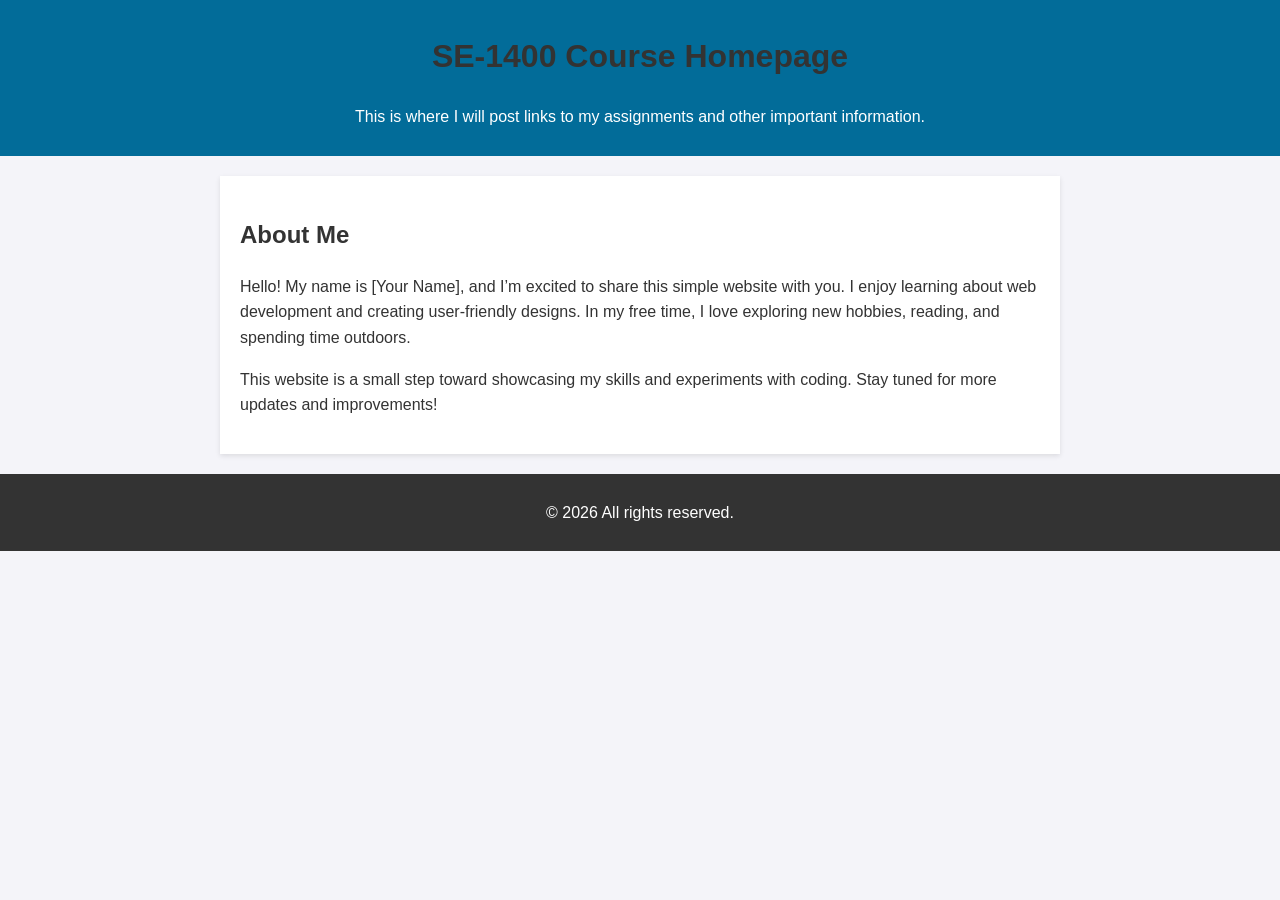
==== index.html @ 43ffdfb9 "code from assignment now in index.html" ====
<!--hello this is a change yeeeeeeee -->

<!DOCTYPE html>
<html lang="en">

<head>
    <meta charset="UTF-8">
    <meta name="viewport" content="width=device-width, initial-scale=1.0">
    <meta name="robots" content="noindex, nofollow">
    <title>SE1400 Assignmnet Files</title>
    <style>
        body {
            font-family: Arial, sans-serif;
            line-height: 1.6;
            margin: 0;
            padding: 0;
            background-color: #f4f4f9;
            color: #333;
        }

        header {
            background: #026c99;
            color: white;
            padding: 10px 0;
            text-align: center;
        }

        section {
            max-width: 800px;
            margin: 20px auto;
            padding: 20px;
            background: white;
            box-shadow: 0 2px 5px rgba(0, 0, 0, 0.1);
        }

        h1,
        h2 {
            color: #333;
        }

        ul {
            list-style: none;
            padding: 0;
        }

        ul li {
            margin: 5px 0;
        }

        ul li a {
            color: #026c99;
            text-decoration: none;
            font-weight: bold;
        }

        ul li a:hover {
            text-decoration: underline;
        }

        footer {
            text-align: center;
            padding: 10px;
            margin-top: 20px;
            background: #333;
            color: white;
        }
    </style>
</head>

<body>
    <header>
        <h1>SE-1400 Course Homepage</h1>
        <p>This is where I will post links to my assignments and other important information.</p>
    </header>
    <section>
        <h2>About Me</h2>
        <p>Hello! My name is [Your Name], and I’m excited to share this simple website with you. I enjoy learning about
            web development and creating user-friendly designs. In my free time, I love exploring new hobbies, reading,
            and spending time outdoors.</p>
        <p>This website is a small step toward showcasing my skills and experiments with coding. Stay tuned for more
            updates and improvements!</p>
    </section>
    <footer>
        <p>&copy; <span id="currentYear"></span> All rights reserved.</p>
    </footer>
    <script>
        document.getElementById('currentYear').textContent = new Date().getFullYear();
    </script>
</body>

</html>
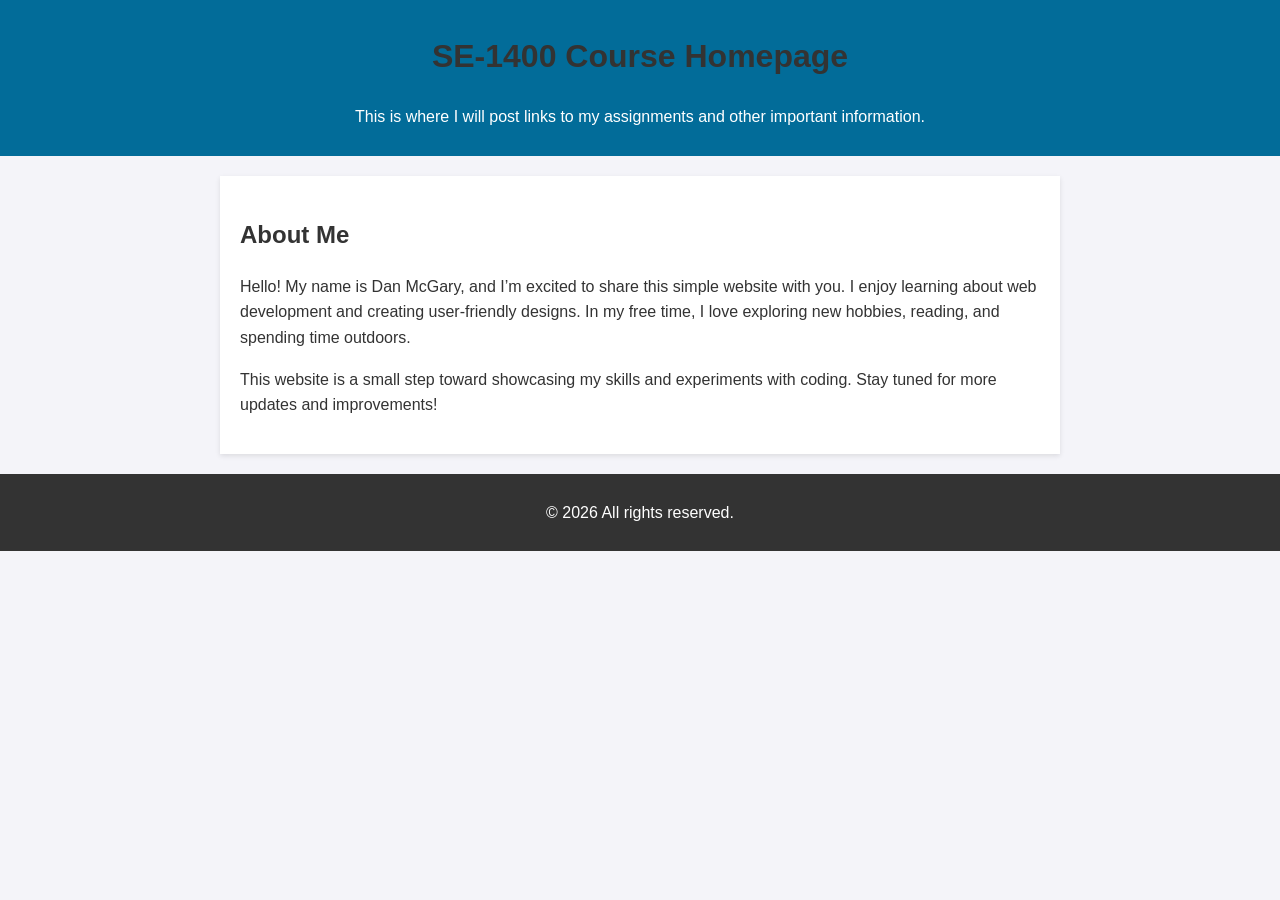
==== commit 0cbb84a9: "added my name to the code" ====
--- a/index.html
+++ b/index.html
@@ -74,7 +74,7 @@
     </header>
     <section>
         <h2>About Me</h2>
-        <p>Hello! My name is [Your Name], and I’m excited to share this simple website with you. I enjoy learning about
+        <p>Hello! My name is Dan McGary, and I’m excited to share this simple website with you. I enjoy learning about
             web development and creating user-friendly designs. In my free time, I love exploring new hobbies, reading,
             and spending time outdoors.</p>
         <p>This website is a small step toward showcasing my skills and experiments with coding. Stay tuned for more
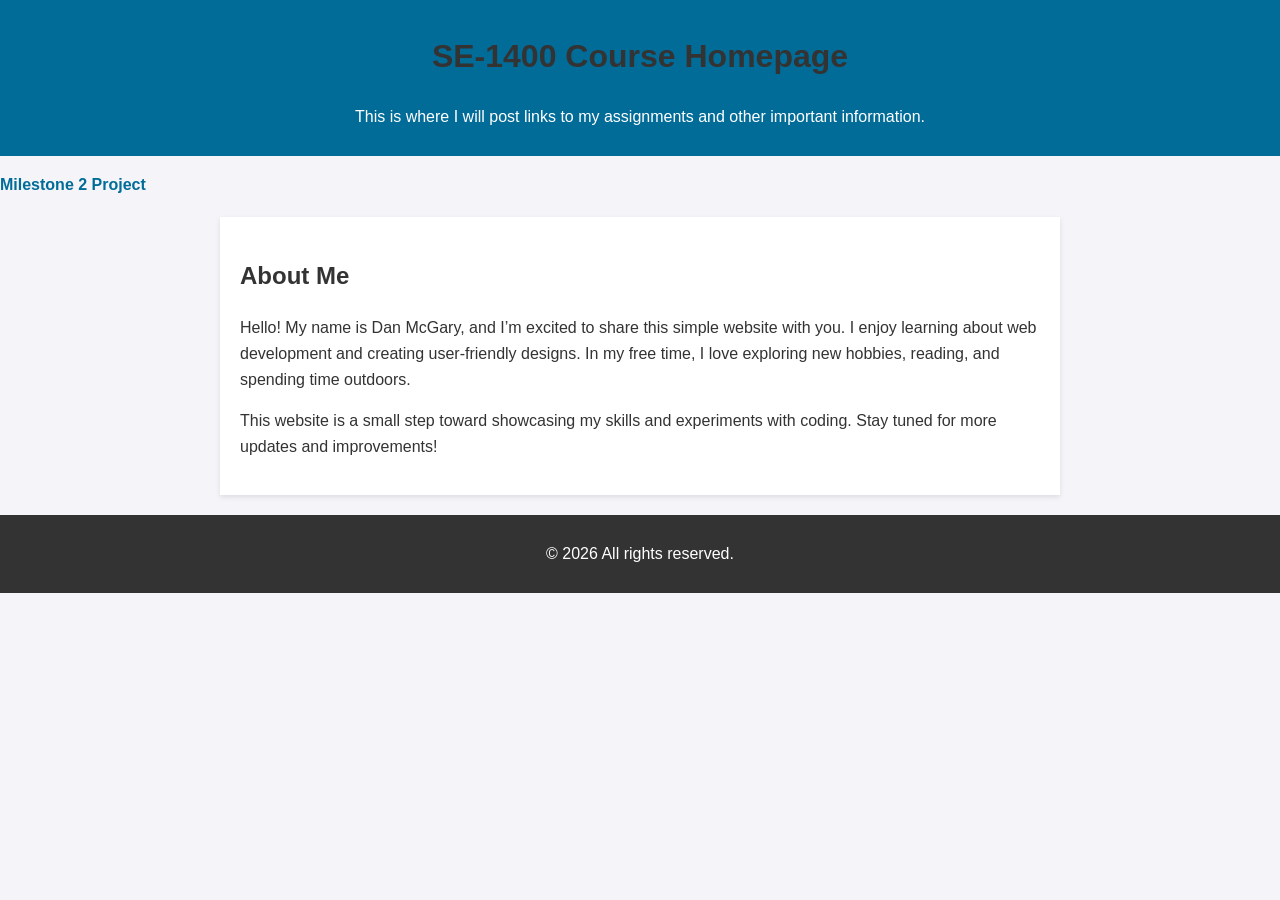
==== commit 16046c0e: "added milestone 2 link to homepage" ====
--- a/index.html
+++ b/index.html
@@ -72,6 +72,11 @@
         <h1>SE-1400 Course Homepage</h1>
         <p>This is where I will post links to my assignments and other important information.</p>
     </header>
+    <nav>
+        <ul>
+            <li><a href="milestone2/index.html">Milestone 2 Project</a></li>
+        </ul>
+    </nav>
     <section>
         <h2>About Me</h2>
         <p>Hello! My name is Dan McGary, and I’m excited to share this simple website with you. I enjoy learning about
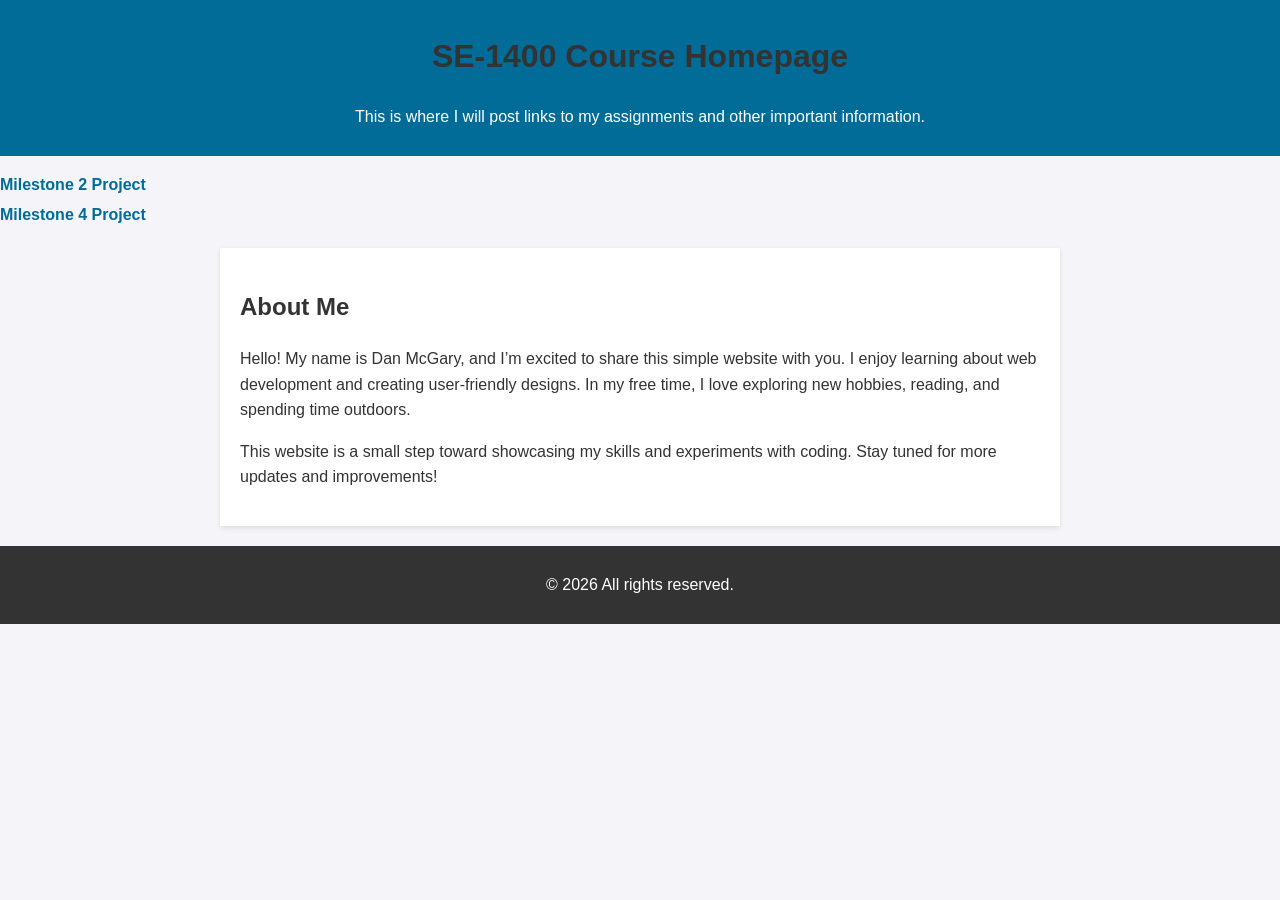
==== commit ae45ec2f: "added link to milestone4" ====
--- a/index.html
+++ b/index.html
@@ -7,7 +7,7 @@
     <meta charset="UTF-8">
     <meta name="viewport" content="width=device-width, initial-scale=1.0">
     <meta name="robots" content="noindex, nofollow">
-    <title>SE1400 Assignmnet Files</title>
+    <title>SE1400 Assignment Files</title>
     <style>
         body {
             font-family: Arial, sans-serif;
@@ -75,6 +75,7 @@
     <nav>
         <ul>
             <li><a href="milestone2/index.html">Milestone 2 Project</a></li>
+            <li><a href="milestone4/index.html">Milestone 4 Project</a></li>
         </ul>
     </nav>
     <section>
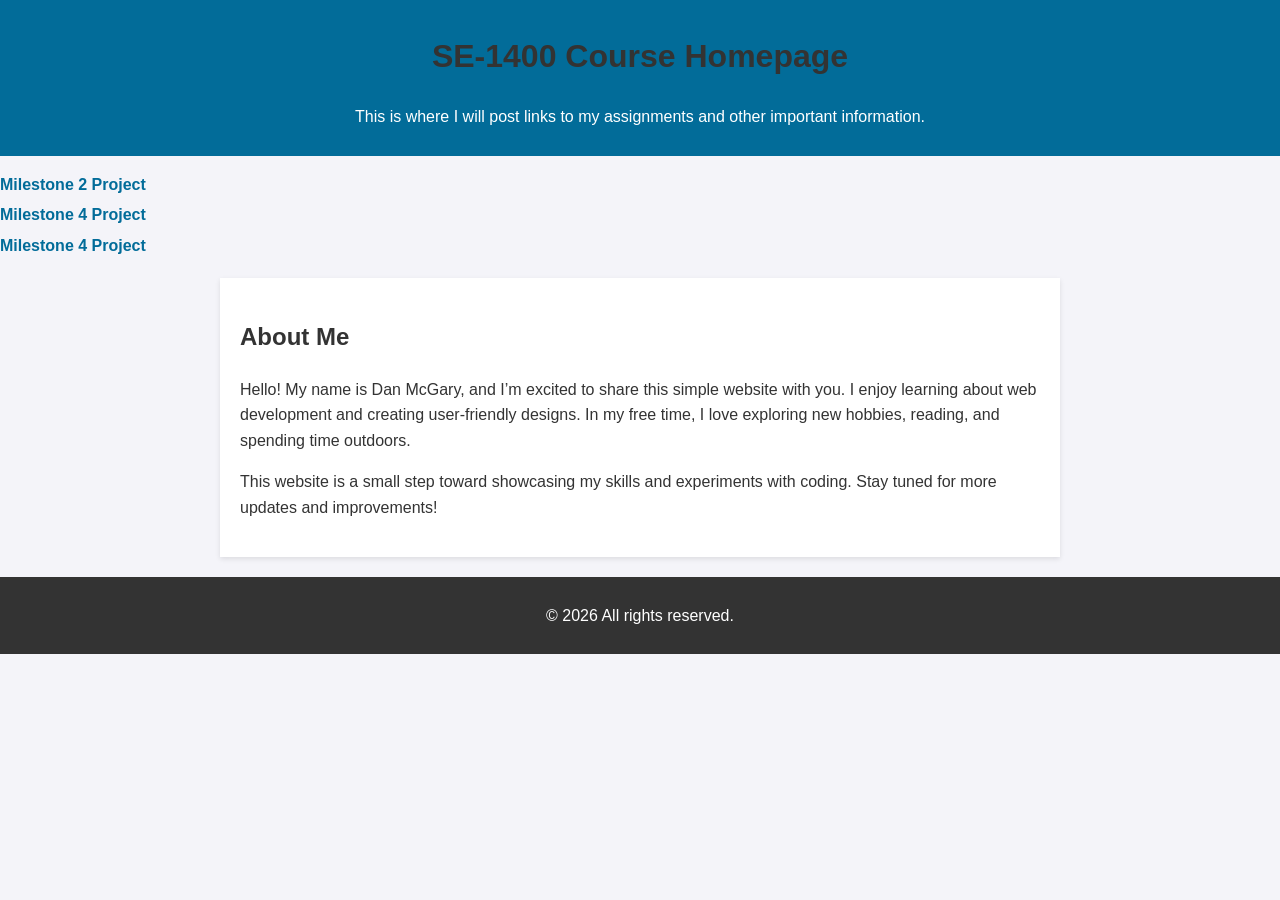
==== commit dc1b415c: "added link again" ====
--- a/index.html
+++ b/index.html
@@ -76,6 +76,7 @@
         <ul>
             <li><a href="milestone2/index.html">Milestone 2 Project</a></li>
             <li><a href="milestone4/index.html">Milestone 4 Project</a></li>
+            <li><a href="milestone4/index.html">Milestone 4 Project</a></li>
         </ul>
     </nav>
     <section>
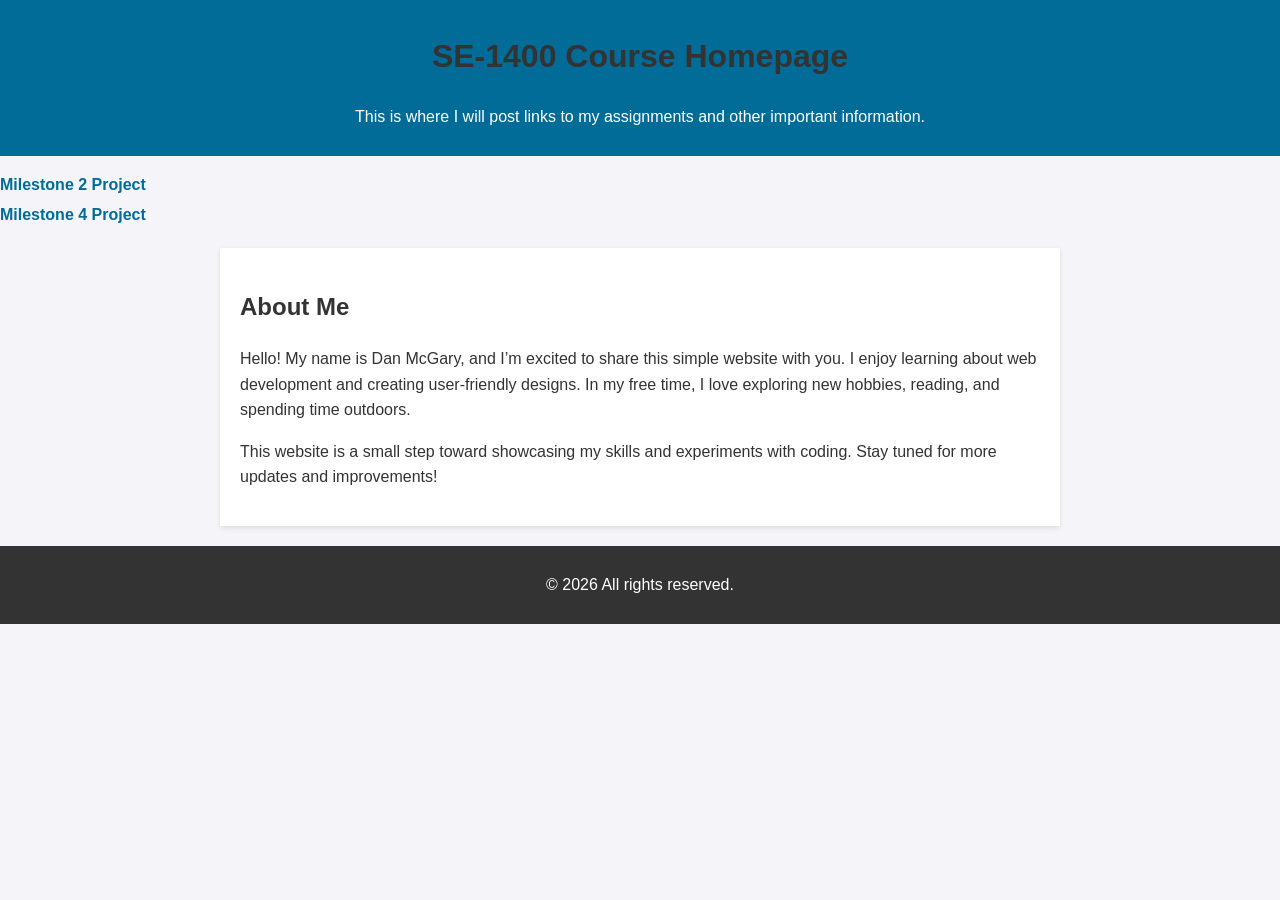
==== commit 8fa611e9: "figured it out, my browser saved a cached version. reverting back to 1 commit before." ====
--- a/index.html
+++ b/index.html
@@ -76,7 +76,6 @@
         <ul>
             <li><a href="milestone2/index.html">Milestone 2 Project</a></li>
             <li><a href="milestone4/index.html">Milestone 4 Project</a></li>
-            <li><a href="milestone4/index.html">Milestone 4 Project</a></li>
         </ul>
     </nav>
     <section>
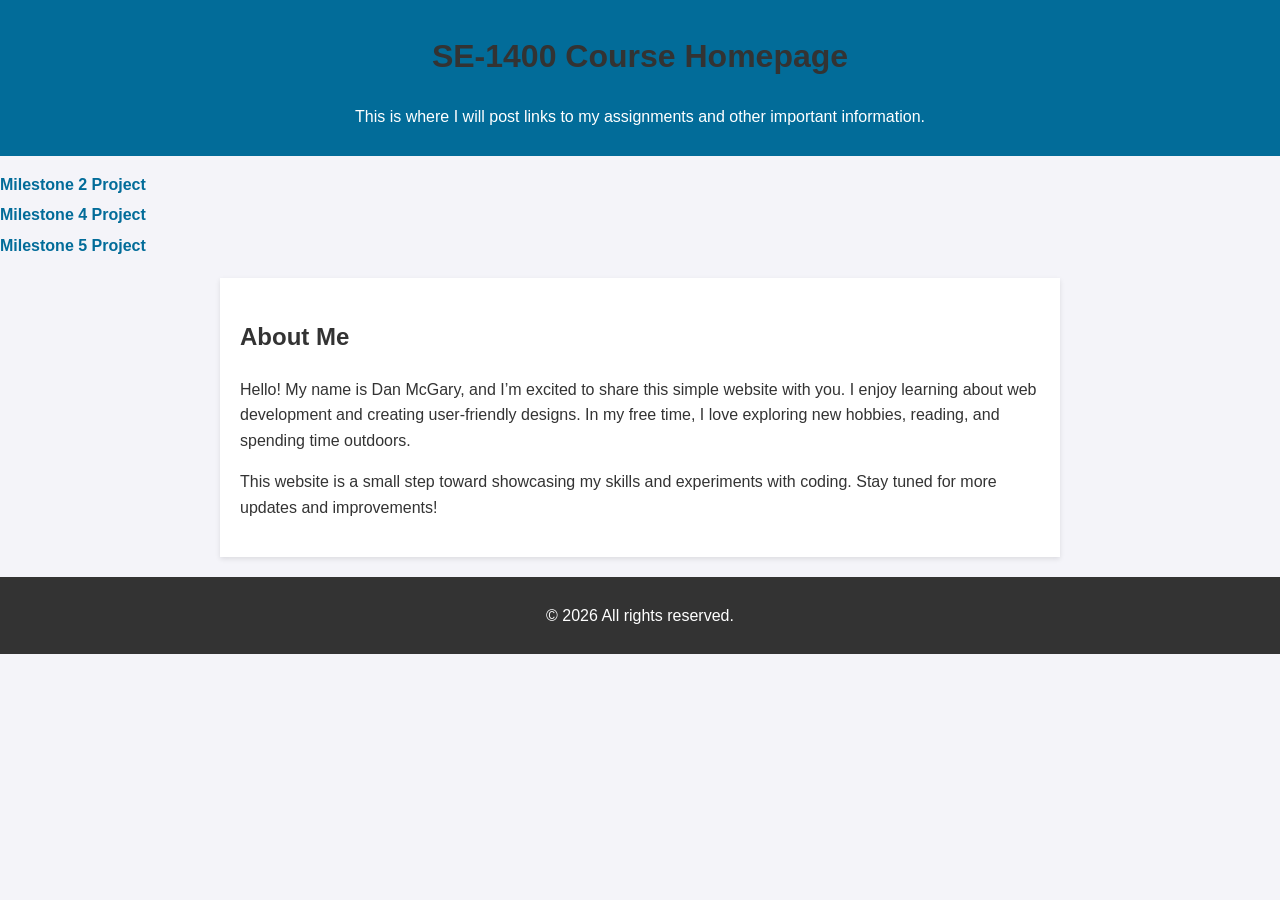
==== commit e1f5efb5: "added link to milestone5" ====
--- a/index.html
+++ b/index.html
@@ -76,6 +76,7 @@
         <ul>
             <li><a href="milestone2/index.html">Milestone 2 Project</a></li>
             <li><a href="milestone4/index.html">Milestone 4 Project</a></li>
+            <li><a href="milestone5/index.html">Milestone 5 Project</a></li>
         </ul>
     </nav>
     <section>
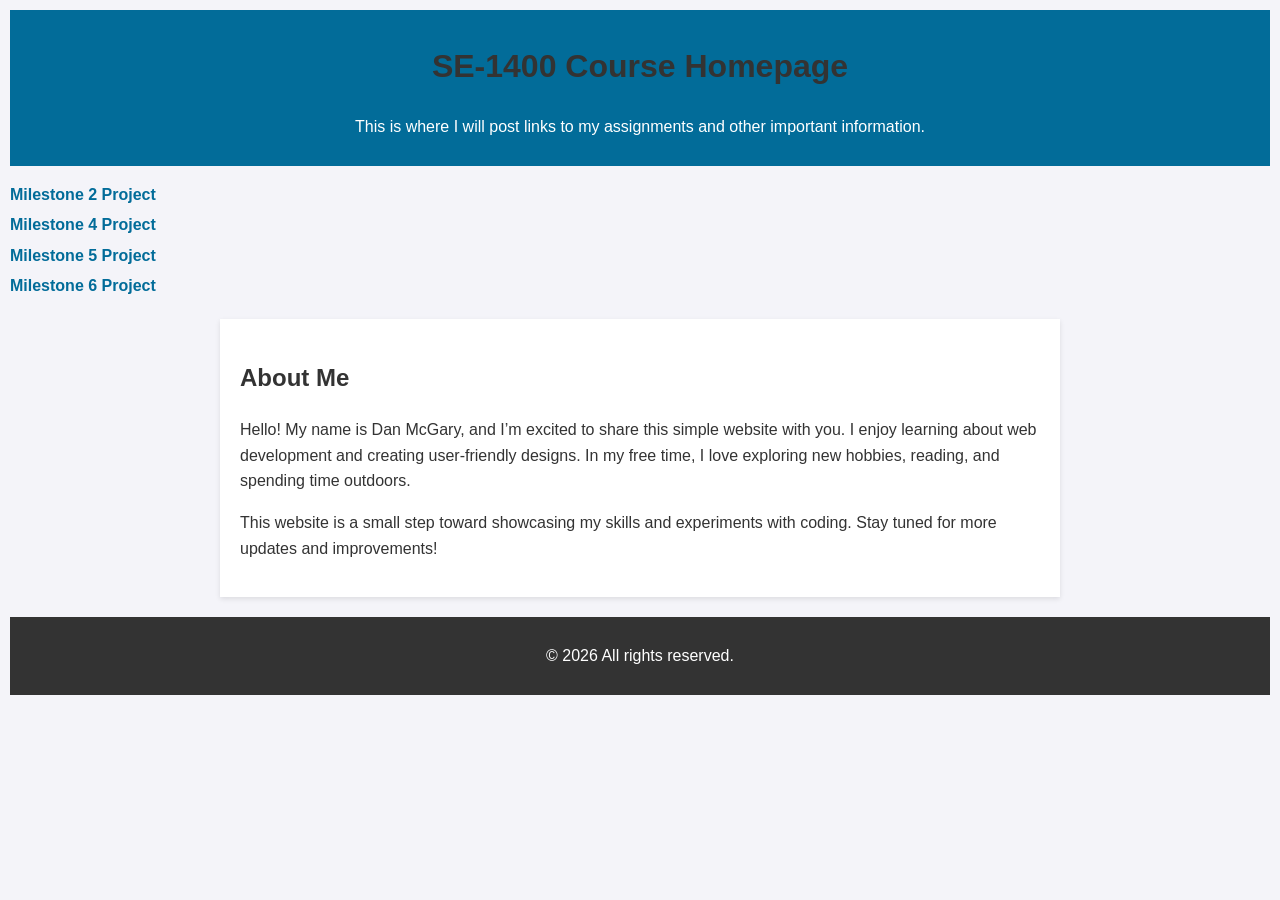
==== commit c0842d89: "added milestone6 to assignment site" ====
--- a/index.html
+++ b/index.html
@@ -12,7 +12,7 @@
         body {
             font-family: Arial, sans-serif;
             line-height: 1.6;
-            margin: 0;
+            margin: 10px;
             padding: 0;
             background-color: #f4f4f9;
             color: #333;
@@ -77,6 +77,7 @@
             <li><a href="milestone2/index.html">Milestone 2 Project</a></li>
             <li><a href="milestone4/index.html">Milestone 4 Project</a></li>
             <li><a href="milestone5/index.html">Milestone 5 Project</a></li>
+            <li><a href="milestone6/index.html">Milestone 6 Project</a></li>
         </ul>
     </nav>
     <section>
